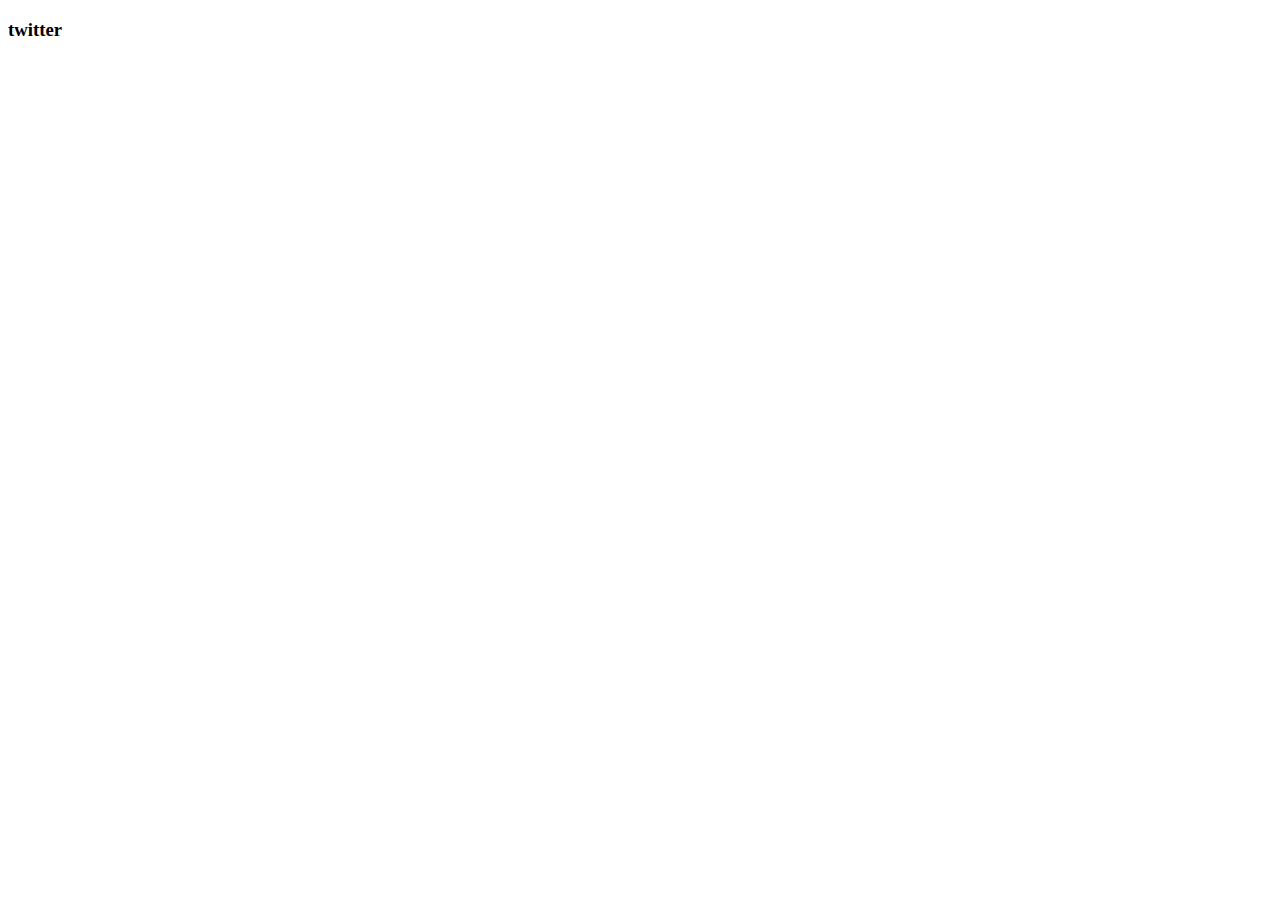
==== HTML- Personal Site/Contact Me.html @ f27b0a6d "regular commit" ====
<!DOCTYPE html>
<html lang="en">
<head>
    <meta charset="UTF-8">
    <meta http-equiv="X-UA-Compatible" content="IE=edge">
    <meta name="viewport" content="width=device-width, initial-scale=1.0">
    <title>Contact Me</title>
</head>
<body>
    <h3> <a href=""></a> twitter</h3>
</body>
</html>
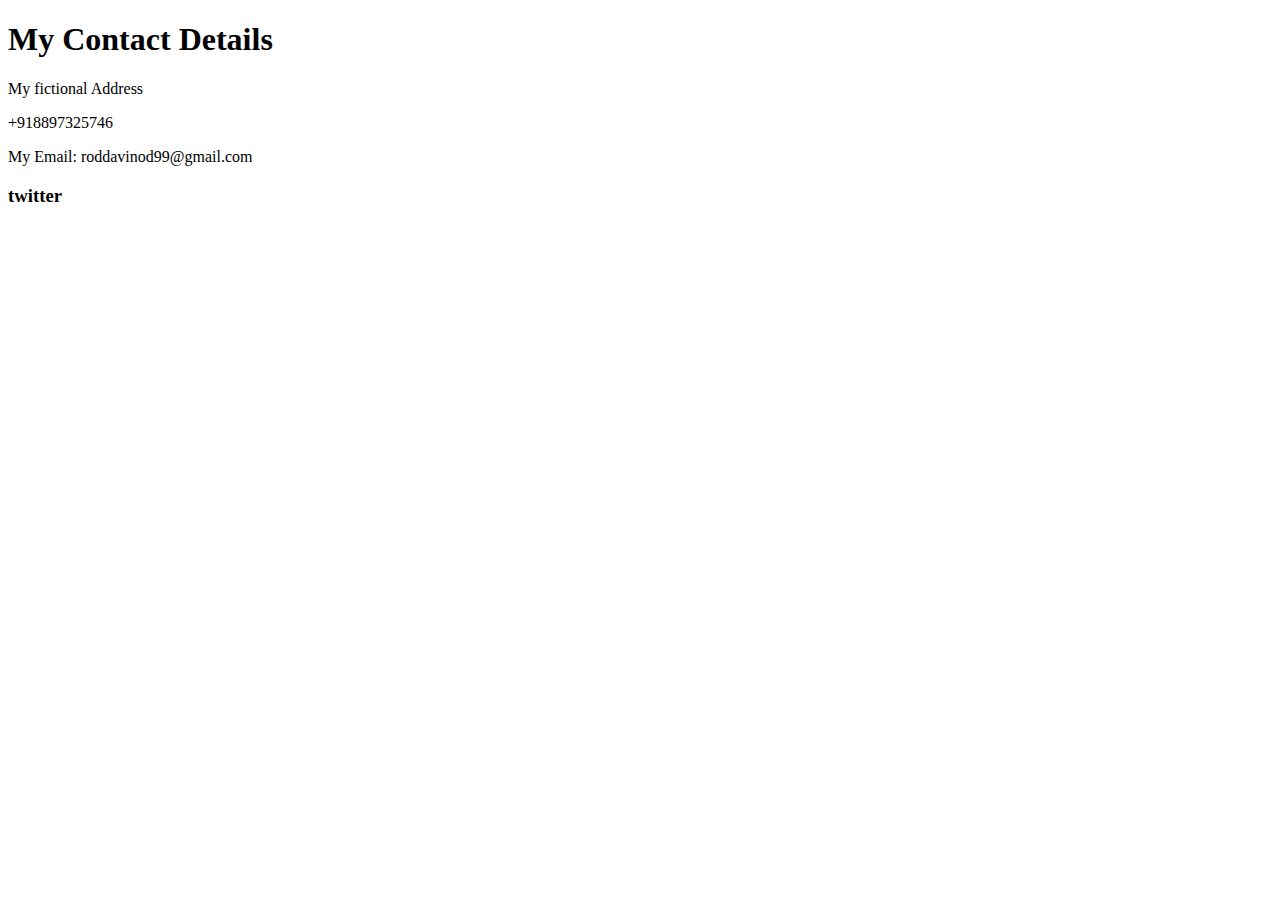
==== commit 2771d1ea: "add contact me page with a kink from the main page" ====
--- a/HTML- Personal Site/Contact Me.html
+++ b/HTML- Personal Site/Contact Me.html
@@ -7,6 +7,10 @@
     <title>Contact Me</title>
 </head>
 <body>
-    <h3> <a href=""></a> twitter</h3>
+    <h1> My Contact Details </h1>
+    <p>My fictional Address</p>
+    <p>+918897325746</p>
+    <p>My Email: roddavinod99@gmail.com</p>
+    <h3> <a href="https://twitter.com/roddavinod99"></a> twitter</h3>
 </body>
 </html>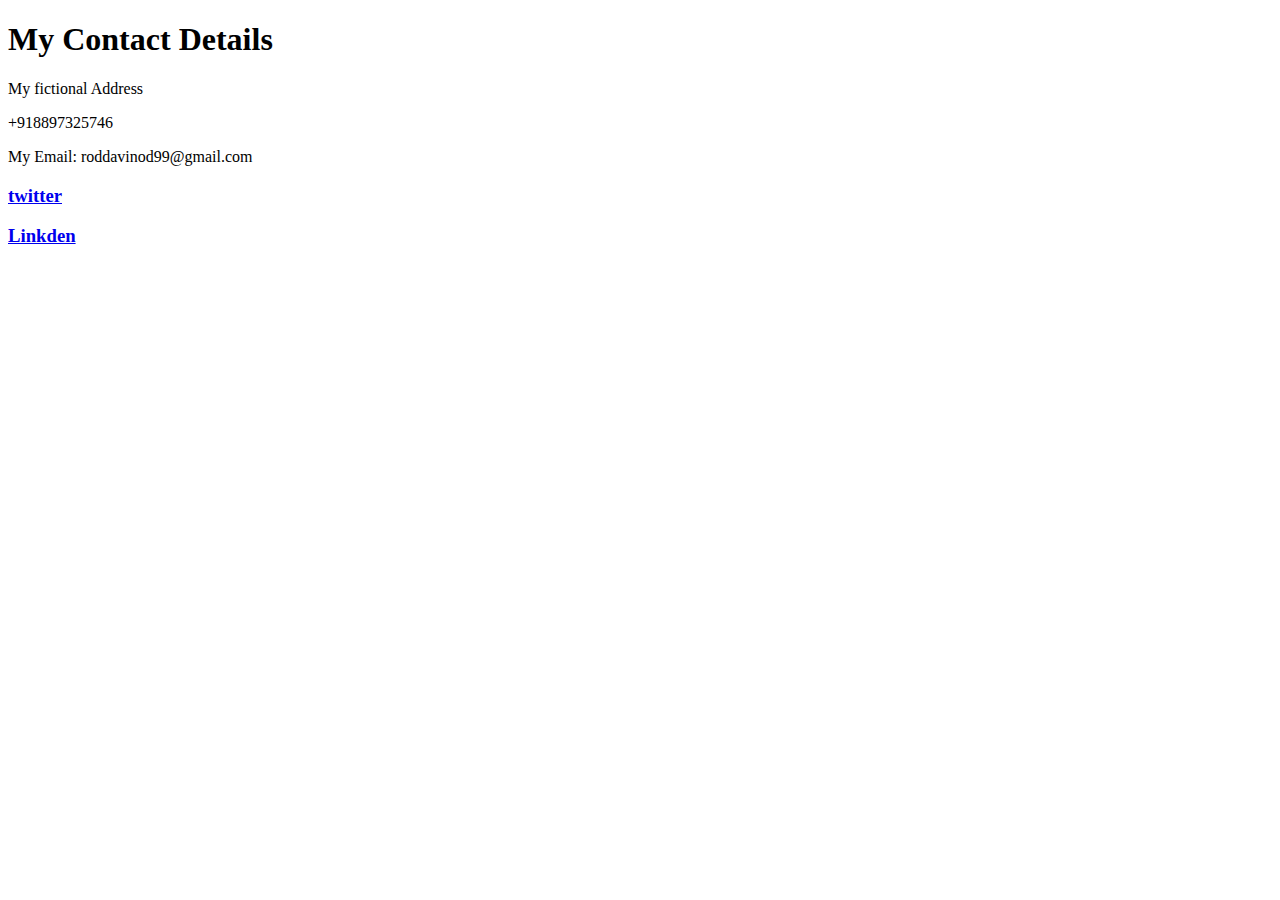
==== commit 3a163d2f: "added linkden to the contact me page" ====
--- a/HTML- Personal Site/Contact Me.html
+++ b/HTML- Personal Site/Contact Me.html
@@ -11,6 +11,7 @@
     <p>My fictional Address</p>
     <p>+918897325746</p>
     <p>My Email: roddavinod99@gmail.com</p>
-    <h3> <a href="https://twitter.com/roddavinod99"></a> twitter</h3>
+    <h3> <a href="https://twitter.com/roddavinod99">twitter</a> </h3>
+    <h3> <a href="https://www.linkedin.com/in/vinodkumarrodda/">Linkden</a></h3>
 </body>
 </html>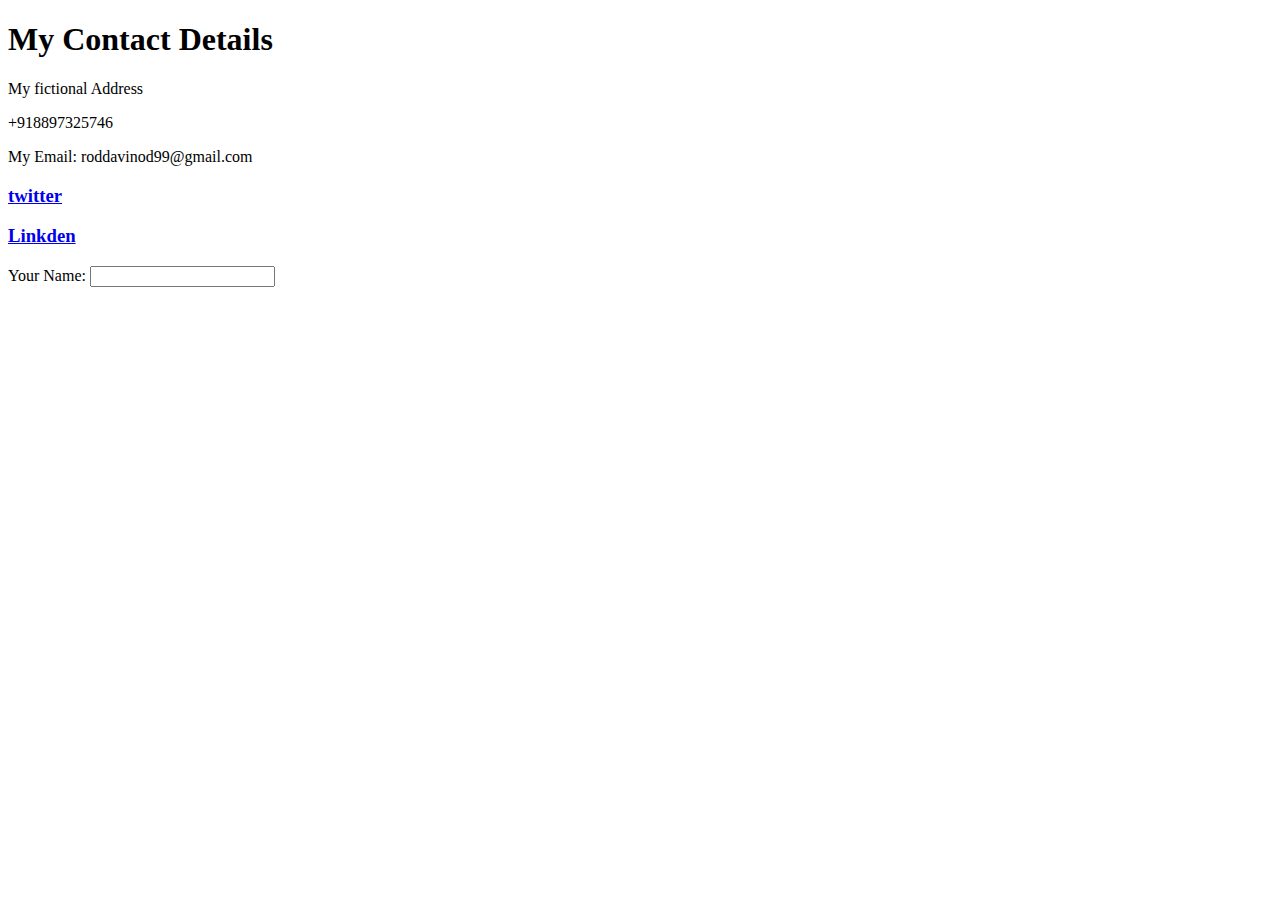
==== commit 30738362: "adding HTML forms into the personal website contact me" ====
--- a/HTML- Personal Site/Contact Me.html
+++ b/HTML- Personal Site/Contact Me.html
@@ -13,5 +13,10 @@
     <p>My Email: roddavinod99@gmail.com</p>
     <h3> <a href="https://twitter.com/roddavinod99">twitter</a> </h3>
     <h3> <a href="https://www.linkedin.com/in/vinodkumarrodda/">Linkden</a></h3>
+
+    <form class="" action="Index.html" method="post">
+        <label> Your Name: </label>
+        <input type="text" name="" value="">
+    </form>
 </body>
 </html>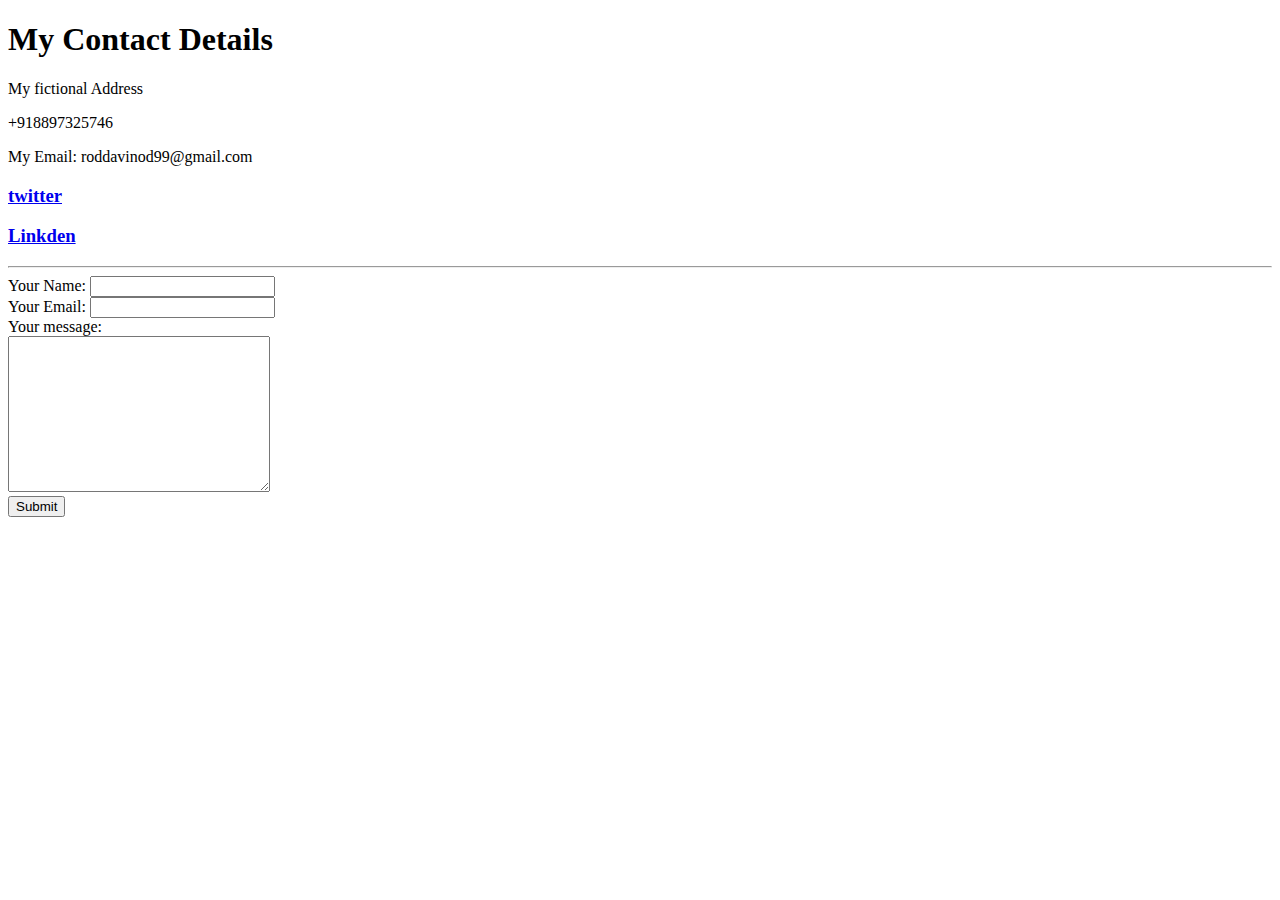
==== commit 32b70858: "Initial Cv website file upload complete." ====
--- a/HTML- Personal Site/Contact Me.html
+++ b/HTML- Personal Site/Contact Me.html
@@ -13,10 +13,15 @@
     <p>My Email: roddavinod99@gmail.com</p>
     <h3> <a href="https://twitter.com/roddavinod99">twitter</a> </h3>
     <h3> <a href="https://www.linkedin.com/in/vinodkumarrodda/">Linkden</a></h3>
-
-    <form class="" action="Index.html" method="post">
+    <hr>
+    <form action="mailto:roddavinod99@gmail.com" method="post" enctype="text/plain">
         <label> Your Name: </label>
-        <input type="text" name="" value="">
+        <input type="text" name="YourName " value=""><br>
+        <label> Your Email:</label>
+        <input type="email" name="YourEmail " value=""><br>
+        <label> Your message: </label><br>
+        <textarea name="YourMessage " cols="30" rows="10"></textarea><br>
+        <input type="submit">
     </form>
 </body>
-</html>+</html>
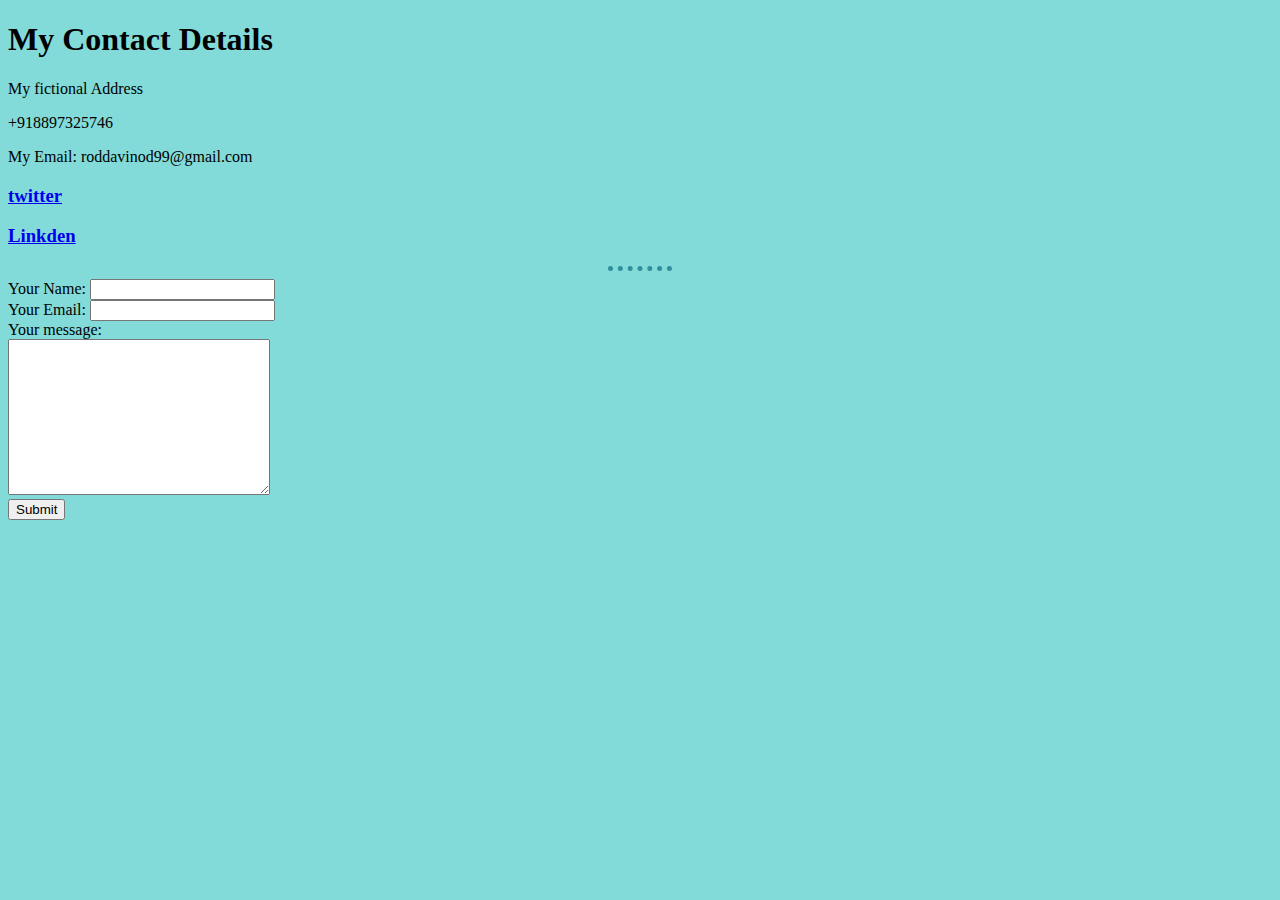
==== commit 56e8a56a: "change the horizonatl rule to a dotted one" ====
--- a/HTML- Personal Site/Contact Me.html
+++ b/HTML- Personal Site/Contact Me.html
@@ -5,6 +5,23 @@
     <meta http-equiv="X-UA-Compatible" content="IE=edge">
     <meta name="viewport" content="width=device-width, initial-scale=1.0">
     <title>Contact Me</title>
+
+    <style>
+
+        body {
+          background-color: #82DBD8; ;
+        }
+        
+        hr {
+          border-color: #2F8F9D;
+          border-style: none;
+          border-top-style: dotted ; 
+          width: 5%;
+          border-width: 5px;
+        }
+    
+      </style>
+
 </head>
 <body>
     <h1> My Contact Details </h1>
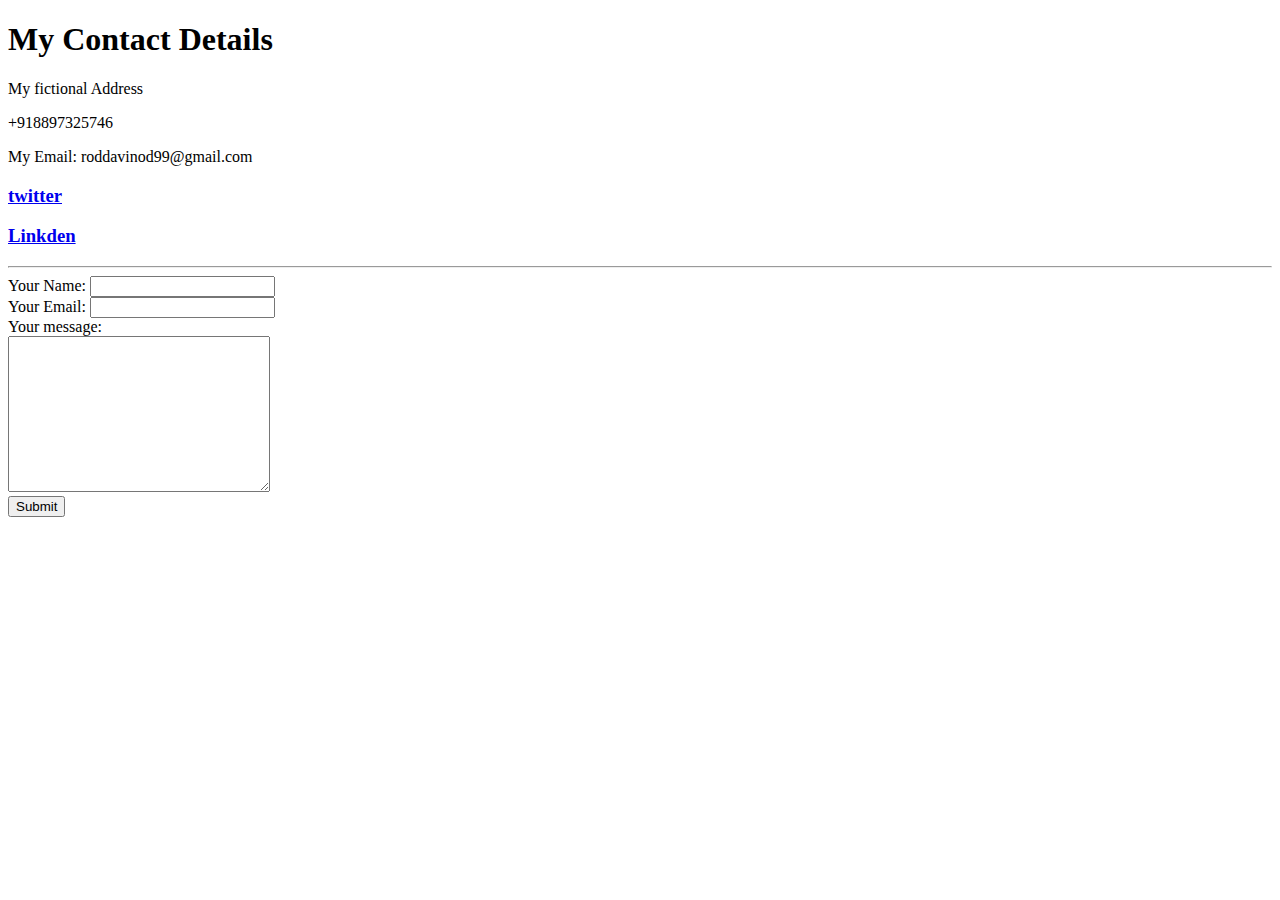
==== commit 83b7d3cb: "changing colour and profile picture" ====
--- a/HTML- Personal Site/Contact Me.html
+++ b/HTML- Personal Site/Contact Me.html
@@ -5,22 +5,8 @@
     <meta http-equiv="X-UA-Compatible" content="IE=edge">
     <meta name="viewport" content="width=device-width, initial-scale=1.0">
     <title>Contact Me</title>
+    <link rel="stylesheet" href="C:\Users\Vinod Kumar\Desktop\web development\myWebDevelopment-selfStudy\HTML- Personal Site\css\styles.css">
 
-    <style>
-
-        body {
-          background-color: #82DBD8; ;
-        }
-        
-        hr {
-          border-color: #2F8F9D;
-          border-style: none;
-          border-top-style: dotted ; 
-          width: 5%;
-          border-width: 5px;
-        }
-    
-      </style>
 
 </head>
 <body>
